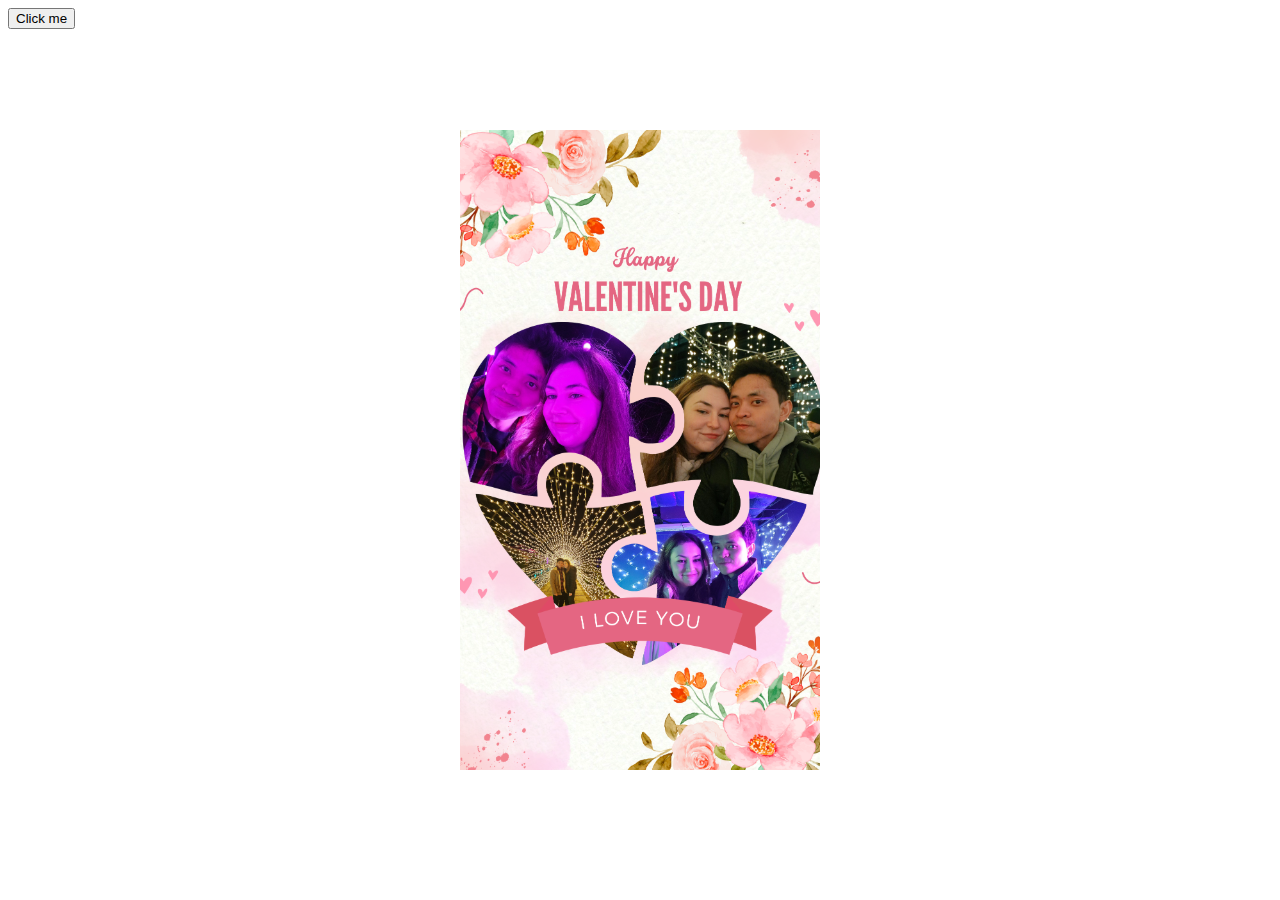
==== index.html @ 374be5a5 "index added" ====
<!DOCTYPE HTML PUBLIC "-//W3C//DTD HTML 4.01 Transitional//EN" "http://www.w3.org/TR/html4/loose.dtd">
<html lang="en">
<head>

	<meta charset="utf-8">
	<link rel="stylesheet" type="text/css" href="css/main.css" >
	<script src="js/main.js"></script>

	
</head>
<body>
    <div class="main">
		<form>

			<input  type="button" class="btn" value="Click me" onclick="openClicked()">
		</form>

    </div>
   

</body>
</html>
---- css/main.css ----
html{
    background-image: url("../images/try4.png");
    background-repeat: no-repeat;
    background-position: center; 
    height:100%;
}


input[type="button"]{

    right:870px;
    left:20px;
}
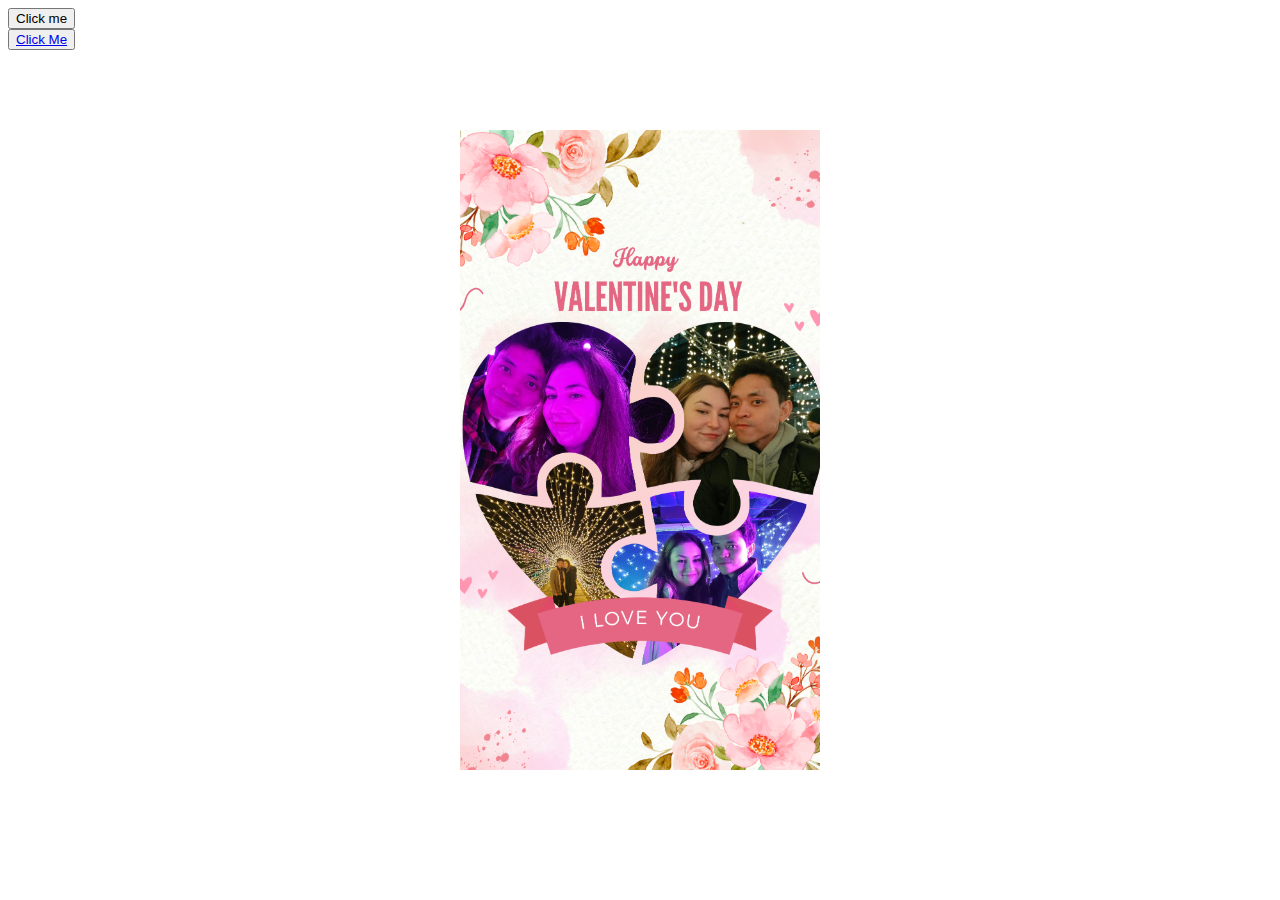
==== commit c3262351: "Update index.html" ====
--- a/index.html
+++ b/index.html
@@ -16,6 +16,9 @@
 			<input  type="button" class="btn" value="Click me" onclick="openClicked()">
 		</form>
 
+		<button class="btn"><a href="html/clicked.html">Click Me</a></button>
+
+
     </div>
    
 
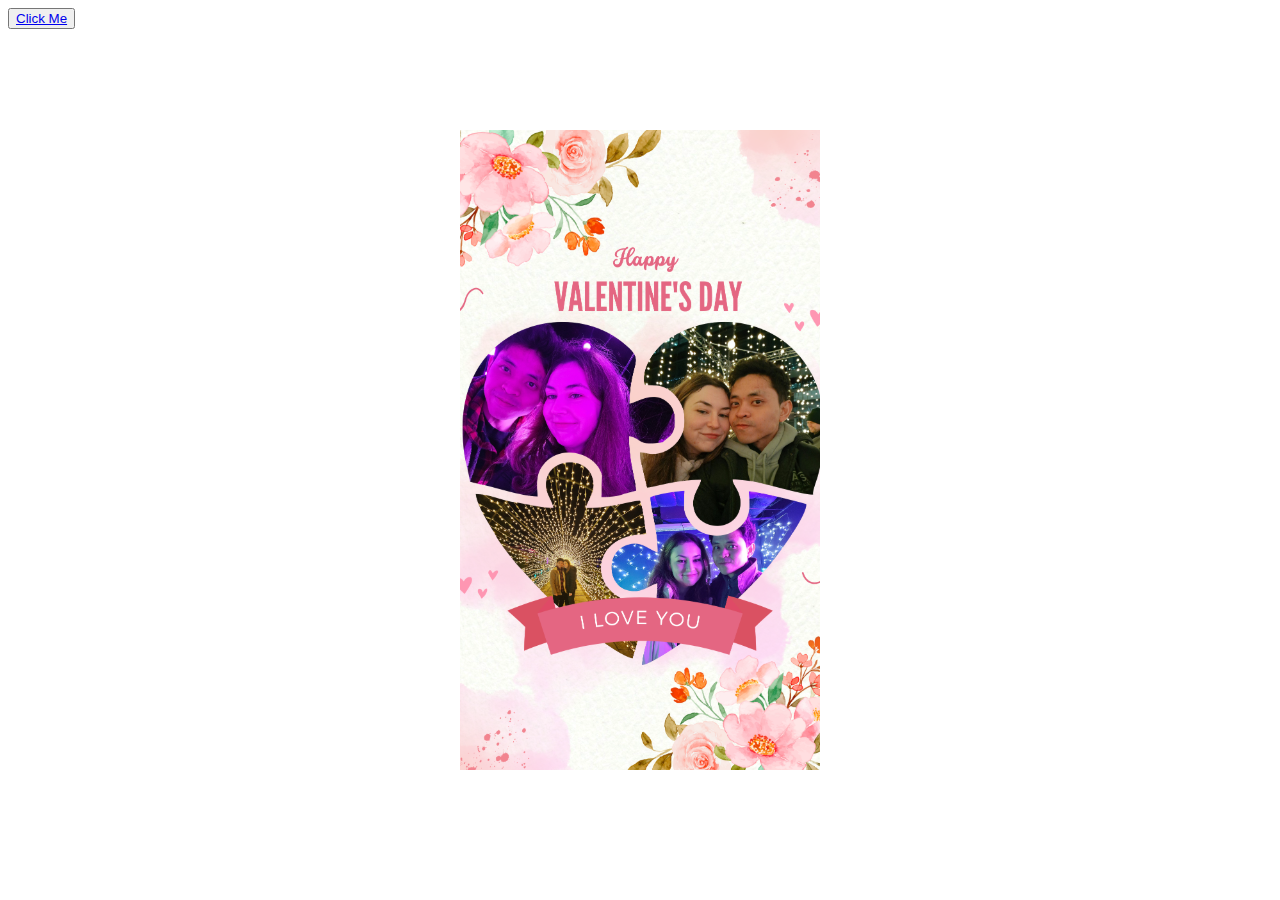
==== commit 65dfefa5: "Update index.html" ====
--- a/index.html
+++ b/index.html
@@ -11,11 +11,7 @@
 </head>
 <body>
     <div class="main">
-		<form>
-
-			<input  type="button" class="btn" value="Click me" onclick="openClicked()">
-		</form>
-
+	
 		<button class="btn"><a href="html/clicked.html">Click Me</a></button>
 
 
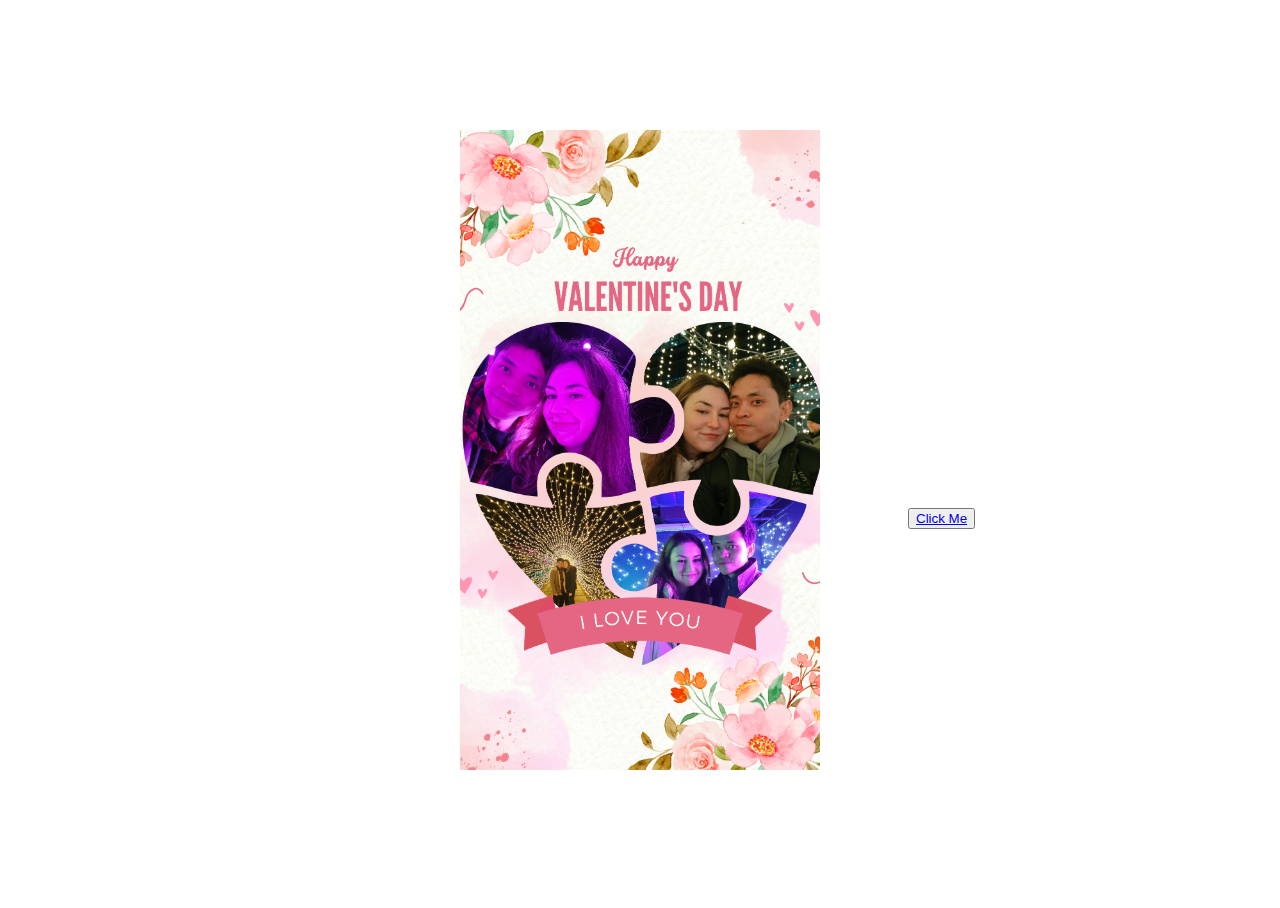
==== commit 118a4c18: "Fit" ====
--- a/index.html
+++ b/index.html
@@ -4,6 +4,7 @@
 <head>
 
 	<meta charset="utf-8">
+	<meta name="viewport" content="width=device-width, initial-scale=1.0"> 
 	<link rel="stylesheet" type="text/css" href="css/main.css" >
 	<script src="js/main.js"></script>
 
--- a/css/main.css
+++ b/css/main.css
@@ -2,12 +2,17 @@
     background-image: url("../images/try4.png");
     background-repeat: no-repeat;
     background-position: center; 
+    width: 100%;
     height:100%;
+    overflow: hidden;
 }
+body { 
+    width: 100%; 
+    height: 100%; 
+  } 
 
-
-input[type="button"]{
-
-    right:870px;
-    left:20px;
+.main{
+    top:500px;
+    left:900px;
+    position: relative;
 }